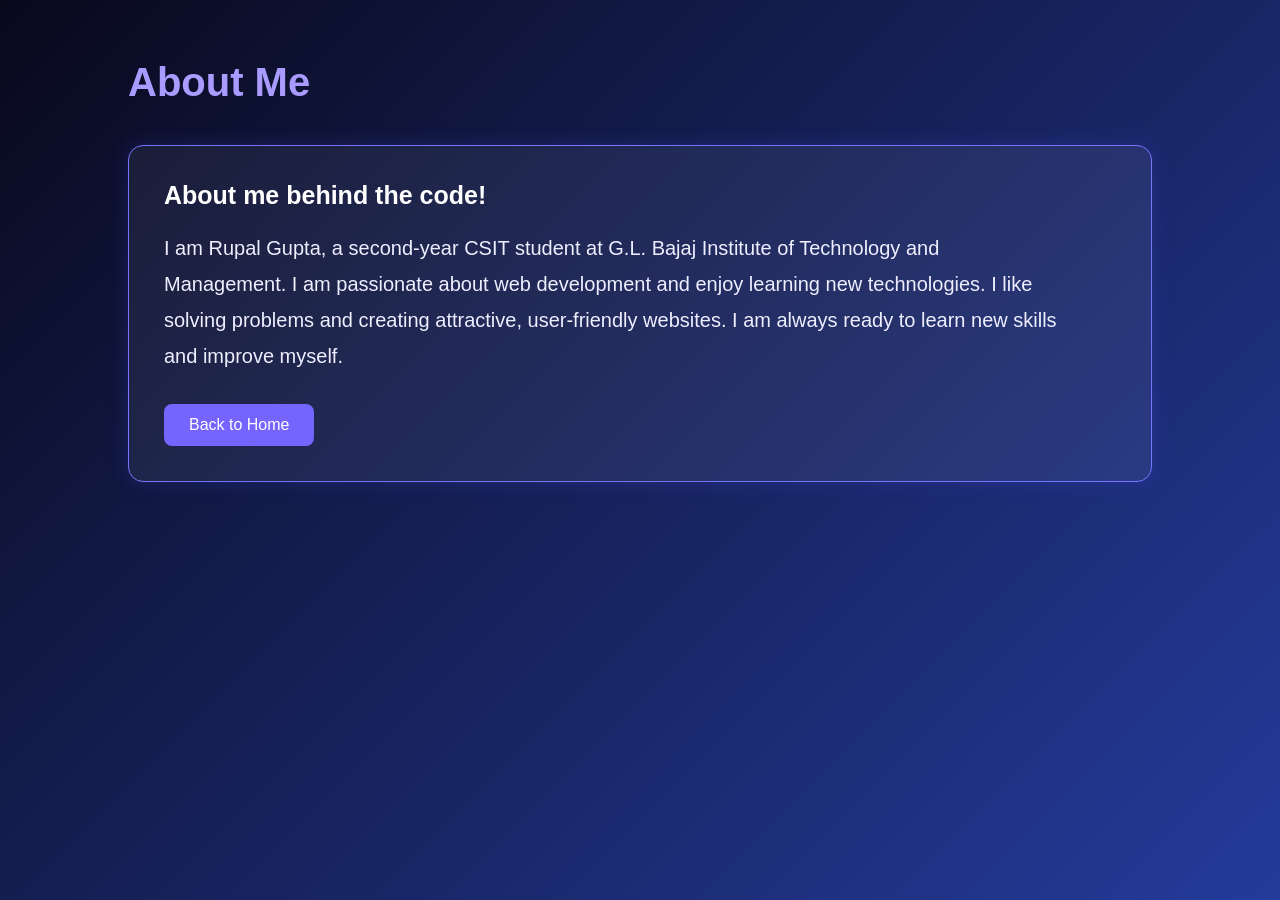
==== about.html @ dbfae28d "Add files via upload" ====
<!DOCTYPE html>
<html lang="en">
<head>
    <meta charset="UTF-8">
    <meta name="viewport" content="width=device-width, initial-scale=1.0">
    <title>About Me - Rupal Gupta</title>

    <style>
        * {
            margin: 0;
            padding: 0;
            box-sizing: border-box;
        }

        body {
            background: linear-gradient(135deg, #09091c, #243b9b);
            color: white;
            font-family: Arial, sans-serif;
            min-height: 100vh;
            padding: 60px 10%;
        }

        h1 {
            font-size: 40px;
            color: #a99bff;
            margin-bottom: 25px;
        }

        p {
            font-size: 20px;
            line-height: 1.8;
            max-width: 900px;
            color: #eeeeff;
        }

        .about-box {
            margin-top: 40px;
            padding: 35px;
            border: 1px solid #7775ff;
            border-radius: 15px;
            background: rgba(255, 255, 255, 0.06);
            box-shadow: 0 0 20px rgba(80, 80, 255, 0.2);
        }

        h2 {
            font-size: 25px;
            margin-bottom: 20px;
        }

        .back {
            display: inline-block;
            margin-top: 30px;
            padding: 12px 25px;
            background: #7565ff;
            color: white;
            text-decoration: none;
            border-radius: 8px;
        }

        .back:hover {
            background: #5140d8;
        }
    </style>
</head>

<body>

    <h1>About Me</h1>

    <div class="about-box">
        <h2>About me behind the code!</h2>

        <p>
            I am Rupal Gupta, a second-year CSIT student
            at G.L. Bajaj Institute of Technology and Management.
            I am passionate about web development and enjoy
            learning new technologies. I like solving problems
            and creating attractive, user-friendly websites.
            I am always ready to learn new skills and improve myself.
        </p>

        <a href="index.html" class="back">Back to Home</a>
    </div>

</body>
</html>
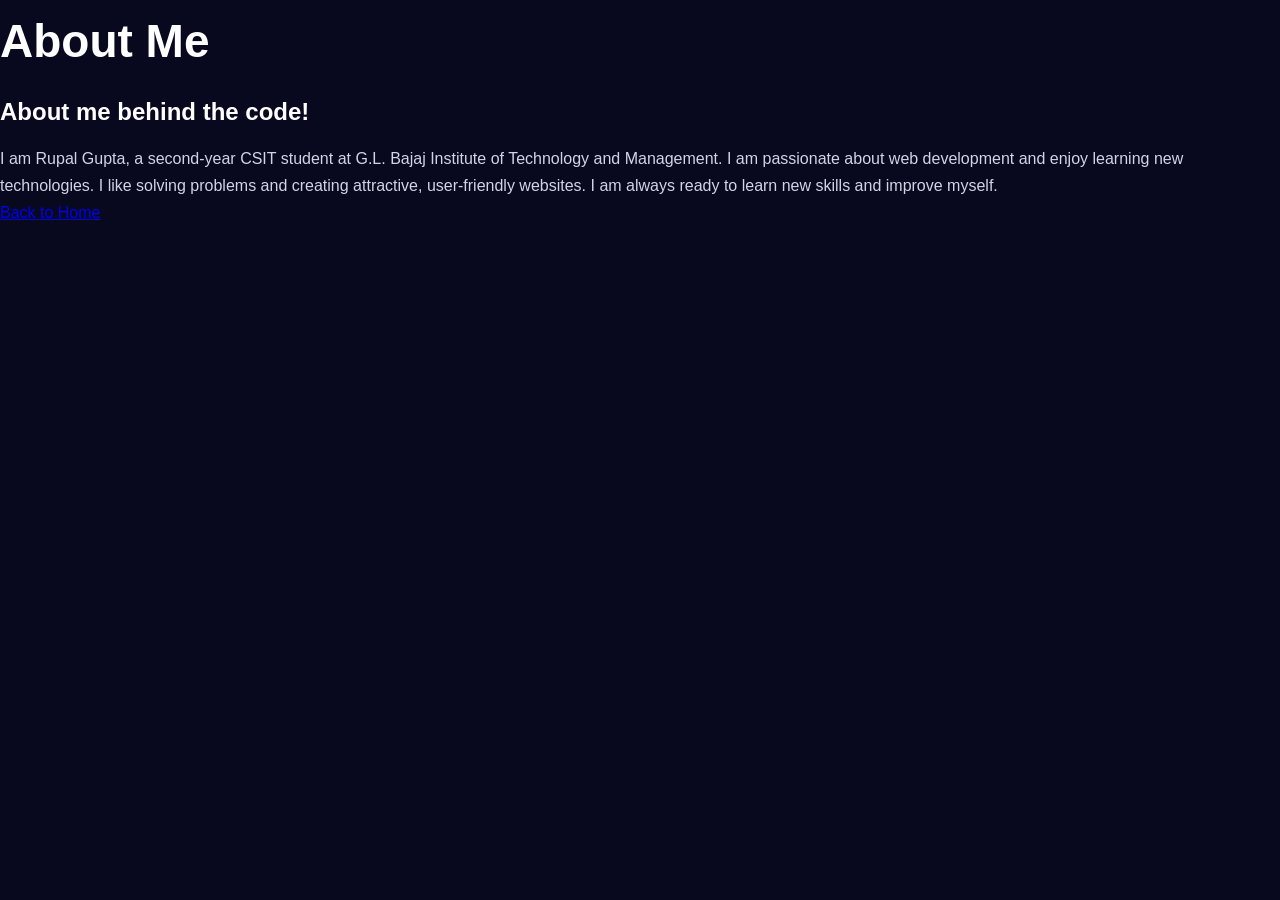
==== commit ba66e902: "Add files via upload" ====
--- a/about.html
+++ b/about.html
@@ -4,72 +4,12 @@
     <meta charset="UTF-8">
     <meta name="viewport" content="width=device-width, initial-scale=1.0">
     <title>About Me - Rupal Gupta</title>
-
-    <style>
-        * {
-            margin: 0;
-            padding: 0;
-            box-sizing: border-box;
-        }
-
-        body {
-            background: linear-gradient(135deg, #09091c, #243b9b);
-            color: white;
-            font-family: Arial, sans-serif;
-            min-height: 100vh;
-            padding: 60px 10%;
-        }
-
-        h1 {
-            font-size: 40px;
-            color: #a99bff;
-            margin-bottom: 25px;
-        }
-
-        p {
-            font-size: 20px;
-            line-height: 1.8;
-            max-width: 900px;
-            color: #eeeeff;
-        }
-
-        .about-box {
-            margin-top: 40px;
-            padding: 35px;
-            border: 1px solid #7775ff;
-            border-radius: 15px;
-            background: rgba(255, 255, 255, 0.06);
-            box-shadow: 0 0 20px rgba(80, 80, 255, 0.2);
-        }
-
-        h2 {
-            font-size: 25px;
-            margin-bottom: 20px;
-        }
-
-        .back {
-            display: inline-block;
-            margin-top: 30px;
-            padding: 12px 25px;
-            background: #7565ff;
-            color: white;
-            text-decoration: none;
-            border-radius: 8px;
-        }
-
-        .back:hover {
-            background: #5140d8;
-        }
-    </style>
+    <link rel="stylesheet" href="style.css">
 </head>
-
-<body>
-
+<body class="about-page">
     <h1>About Me</h1>
-
     <div class="about-box">
         <h2>About me behind the code!</h2>
-
         <p>
             I am Rupal Gupta, a second-year CSIT student
             at G.L. Bajaj Institute of Technology and Management.
@@ -78,9 +18,7 @@
             and creating attractive, user-friendly websites.
             I am always ready to learn new skills and improve myself.
         </p>
-
         <a href="index.html" class="back">Back to Home</a>
     </div>
-
 </body>
 </html>
--- a/style.css
+++ b/style.css
@@ -0,0 +1,428 @@
+ /* GLOBAL SETTINGS */
+* {
+    margin: 0;
+    padding: 0;
+    box-sizing: border-box;
+}
+
+html {
+    scroll-behavior: smooth;
+    scroll-padding-top: 90px;
+}
+
+body {
+    font-family: 'Poppins', sans-serif;
+    background: #08081f;
+    color: #ffffff;
+    line-height: 1.7;
+    overflow-x: hidden;
+}
+
+h1 {
+    font-size: clamp(32px, 4vw, 46px);
+    line-height: 1.3;
+    margin: 12px 0 20px;
+}
+
+h2 {
+    margin-bottom: 12px;
+}
+
+p {
+    color: #d0d5e5;
+}
+
+span {
+    color: #c084fc;
+}
+
+.subtitle {
+    color: #58ddff;
+    font-size: 13px;
+    font-weight: 700;
+    letter-spacing: 3px;
+    margin-bottom: 12px;
+}
+
+.description {
+    max-width: 700px;
+    margin: 0 auto 30px;
+}
+
+/* NAVIGATION */
+header {
+    position: sticky;
+    top: 0;
+    z-index: 1000;
+    background: rgba(8, 8, 31, 0.96);
+    backdrop-filter: blur(12px);
+    border-bottom: 1px solid #292443;
+}
+
+nav {
+    max-width: 1300px;
+    min-height: 78px;
+    margin: auto;
+    padding: 16px 30px;
+    display: flex;
+    justify-content: space-between;
+    align-items: center;
+    gap: 20px;
+}
+
+.logo {
+    color: #d8b4fe;
+    font-size: 21px;
+    font-weight: 700;
+    white-space: nowrap;
+}
+
+nav ul {
+    display: flex;
+    align-items: center;
+    justify-content: center;
+    flex-wrap: wrap;
+    gap: 18px;
+    list-style: none;
+}
+
+nav ul li a {
+    color: #e5e7eb;
+    text-decoration: none;
+    font-size: 13px;
+    transition: color 0.3s;
+}
+
+nav ul li a:hover {
+    color: #58ddff;
+}
+
+/* SECTIONS */
+.section {
+    min-height: 90vh;
+    padding: 90px 8%;
+    display: flex;
+    flex-direction: column;
+    justify-content: center;
+    align-items: center;
+    text-align: center;
+    scroll-margin-top: 78px;
+    border-bottom: 1px solid #292443;
+}
+
+.section:nth-child(even) {
+    background: #10102d;
+}
+
+/* HOME */
+.home-section {
+    flex-direction: row;
+    justify-content: space-evenly;
+    gap: 60px;
+    text-align: left;
+    background: linear-gradient(135deg, #08081f, #17153e, #29144b);
+}
+
+.home-text {
+    max-width: 650px;
+}
+
+.home-text h1 span {
+    color: #c084fc;
+}
+
+.home-text h2 {
+    font-size: clamp(20px, 3vw, 28px);
+}
+
+.home-text p {
+    margin-bottom: 18px;
+}
+
+#element {
+    color: #58ddff;
+}
+
+.home-image {
+    width: 300px;
+    height: 350px;
+    flex-shrink: 0;
+    border: 3px solid #a855f7;
+    border-radius: 25px;
+    overflow: hidden;
+    box-shadow: 0 0 35px rgba(168, 85, 247, 0.25);
+}
+
+.home-image img {
+    width: 100%;
+    height: 100%;
+    object-fit: cover;
+}
+
+/* BUTTONS */
+.button {
+    display: inline-block;
+    margin-top: 25px;
+    padding: 12px 25px;
+    border: none;
+    border-radius: 30px;
+    background: linear-gradient(90deg, #9333ea, #6366f1);
+    color: white;
+    text-decoration: none;
+    font-weight: 600;
+    transition: transform 0.3s, box-shadow 0.3s;
+}
+
+.button:hover {
+    transform: translateY(-4px);
+    box-shadow: 0 8px 25px rgba(147, 51, 234, 0.4);
+}
+
+/* ABOUT AND GOALS */
+.content-box {
+    width: 100%;
+    max-width: 850px;
+    padding: 35px;
+    margin-top: 20px;
+    border: 1px solid #55418a;
+    border-radius: 20px;
+    background: rgba(255, 255, 255, 0.045);
+    box-shadow: 0 10px 35px rgba(0, 0, 0, 0.15);
+}
+
+.content-box p {
+    margin: 15px 0;
+}
+
+.goal-list {
+    padding-left: 25px;
+    text-align: left;
+}
+
+.goal-list li {
+    margin: 15px 0;
+    padding-left: 8px;
+    color: #e1e4f0;
+}
+
+.goal-list li::marker {
+    color: #58ddff;
+}
+
+/* SKILLS AND LEARNING CARDS */
+.card-grid {
+    width: 100%;
+    max-width: 1100px;
+    display: grid;
+    grid-template-columns: repeat(3, minmax(0, 1fr));
+    gap: 24px;
+    margin-top: 25px;
+}
+
+.card {
+    padding: 30px 22px;
+    border: 1px solid #51417d;
+    border-radius: 18px;
+    background: linear-gradient(145deg, #171735, #11112b);
+    transition: transform 0.3s, border-color 0.3s, box-shadow 0.3s;
+}
+
+.card:hover {
+    transform: translateY(-7px);
+    border-color: #a855f7;
+    box-shadow: 0 12px 30px rgba(124, 58, 237, 0.17);
+}
+
+.card h2 {
+    color: #ffffff;
+    font-size: 20px;
+    margin: 15px 0 10px;
+}
+
+.card p {
+    font-size: 14px;
+}
+
+.icon {
+    font-size: 38px;
+    color: #58ddff;
+    margin-bottom: 10px;
+}
+
+/* CURRENTLY LEARNING */
+#learning {
+    background: linear-gradient(135deg, #080b20, #17275c, #32145c);
+}
+
+#learning .card {
+    background: rgba(255, 255, 255, 0.06);
+    border-color: #6556a8;
+}
+
+#learning .card:hover {
+    border-color: #58ddff;
+}
+
+/* CONTACT */
+.contact-box {
+    width: 100%;
+    max-width: 650px;
+    margin-top: 20px;
+    padding: 35px;
+    display: flex;
+    flex-direction: column;
+    align-items: center;
+    gap: 16px;
+    border: 1px solid #55418a;
+    border-radius: 20px;
+    background: rgba(255, 255, 255, 0.045);
+}
+
+.contact-box a {
+    display: block;
+    width: 220px;
+    padding: 12px 20px;
+    color: #ffffff;
+    text-decoration: none;
+    background: #28204d;
+    border: 1px solid #6556a8;
+    border-radius: 30px;
+    transition: background 0.3s, transform 0.3s;
+}
+
+.contact-box a:hover {
+    background: #7e22ce;
+    transform: translateY(-3px);
+}
+
+/* FOOTER */
+footer {
+    padding: 25px 15px;
+    text-align: center;
+    background: #070718;
+    border-top: 1px solid #292443;
+}
+
+footer p {
+    font-size: 13px;
+}
+
+/* TABLET */
+@media (max-width: 950px) {
+    nav {
+        flex-direction: column;
+        padding: 18px 15px;
+    }
+
+    nav ul {
+        gap: 12px 18px;
+    }
+
+    .home-section {
+        gap: 35px;
+    }
+
+    .home-image {
+        width: 250px;
+        height: 300px;
+    }
+
+    .card-grid {
+        grid-template-columns: repeat(2, minmax(0, 1fr));
+    }
+}
+
+/* MOBILE */
+@media (max-width: 600px) {
+    html {
+        scroll-padding-top: 140px;
+    }
+
+    nav {
+        gap: 12px;
+    }
+
+    .logo {
+        font-size: 19px;
+    }
+
+    nav ul {
+        gap: 8px 13px;
+    }
+
+    nav ul li a {
+        font-size: 11px;
+    }
+
+    .section {
+        min-height: auto;
+        padding: 75px 20px;
+        scroll-margin-top: 135px;
+    }
+
+    .home-section {
+        flex-direction: column-reverse;
+        text-align: center;
+        gap: 30px;
+        padding-top: 55px;
+        padding-bottom: 65px;
+    }
+
+    .home-image {
+    width: 280px;
+    height: 280px;
+    border-radius: 50%;
+    overflow: hidden;
+    border: 4px solid #a855f7;
+    box-shadow: 0 0 25px rgba(168, 85, 247, 0.35);
+    flex-shrink: 0;
+}
+
+.home-image img {
+    width: 100%;
+    height: 100%;
+    object-fit: cover;
+    object-position: center top;
+    display: block;
+}
+    }
+
+    .home-text h1 {
+        font-size: 32px;
+    }
+
+    .home-text h2 {
+        font-size: 21px;
+    }
+
+    .card-grid {
+        grid-template-columns: 1fr;
+        gap: 18px;
+    }
+
+    .card {
+        padding: 25px 20px;
+    }
+
+    .content-box,
+    .contact-box {
+        padding: 25px 18px;
+    }
+
+    .goal-list {
+        padding-left: 22px;
+    }
+}
+
+/* ACCESSIBILITY */
+@media (prefers-reduced-motion: reduce) {
+    html {
+        scroll-behavior: auto;
+    }
+
+    *,
+    *::before,
+    *::after {
+        transition-duration: 0.01ms !important;
+    }
+}
